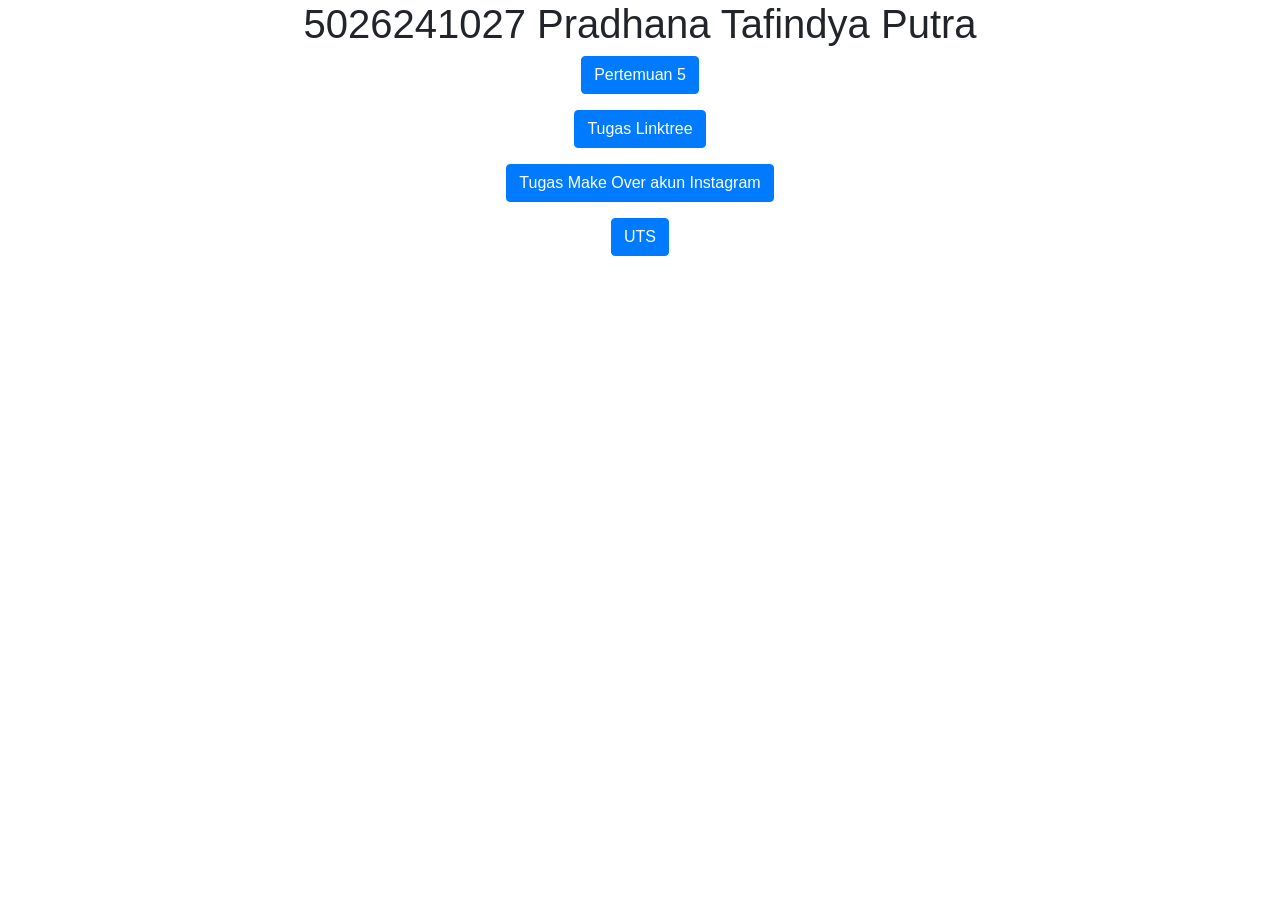
==== index.html @ 6d36f9b3 "pertemuan 5" ====
<!DOCTYPE html>
<html lang="en">

<head>
    <title>5026241027</title>
    <meta charset="utf-8">
    <meta name="viewport" content="width=device-width, initial-scale=1">
    <link rel="stylesheet" href="https://cdn.jsdelivr.net/npm/bootstrap@4.6.2/dist/css/bootstrap.min.css">
    <script src="https://cdn.jsdelivr.net/npm/jquery@3.7.1/dist/jquery.slim.min.js"></script>
    <script src="https://cdn.jsdelivr.net/npm/popper.js@1.16.1/dist/umd/popper.min.js"></script>
    <script src="https://cdn.jsdelivr.net/npm/bootstrap@4.6.2/dist/js/bootstrap.bundle.min.js"></script>
</head>

<body>

    <div class="container">
        <center>
            <h1>5026241027 Pradhana Tafindya Putra</h1>
            <p>
                <a href="pertemuan5.html" target="_blank" class="btn btn-primary">
                    Pertemuan 5
                </a>
            </p>
            <p>
                <a href="" target="_blank" class="btn btn-primary">
                    Tugas Linktree
                </a>
            </p>
            <p>
                <a href="" target="_blank" class="btn btn-primary">
                    Tugas Make Over akun Instagram
                </a>
            </p>
            <p>
                <a href="" target="_blank" class="btn btn-primary">
                    UTS
                </a>
            </p>
        </center>
    </div>

</body>

</html>
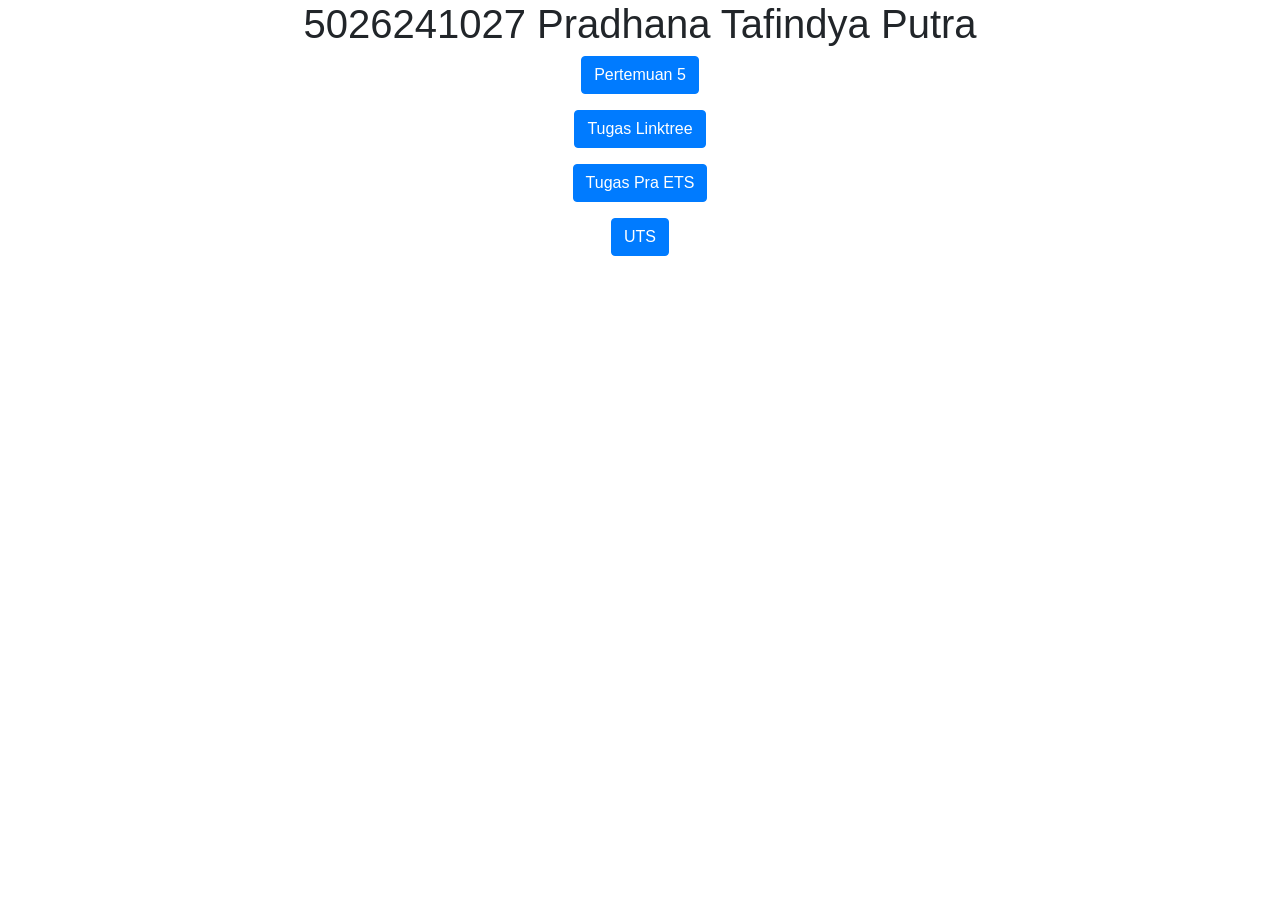
==== commit 027bce5c: "Tugas pra ETS" ====
--- a/index.html
+++ b/index.html
@@ -22,17 +22,17 @@
                 </a>
             </p>
             <p>
-                <a href="" target="_blank" class="btn btn-primary">
+                <a href="linktree.html" target="_blank" class="btn btn-primary">
                     Tugas Linktree
                 </a>
             </p>
             <p>
-                <a href="" target="_blank" class="btn btn-primary">
-                    Tugas Make Over akun Instagram
+                <a href="tugas_ets.html" target="_blank" class="btn btn-primary">
+                    Tugas Pra ETS
                 </a>
             </p>
             <p>
-                <a href="" target="_blank" class="btn btn-primary">
+                <a href="#" target="_blank" class="btn btn-primary">
                     UTS
                 </a>
             </p>
